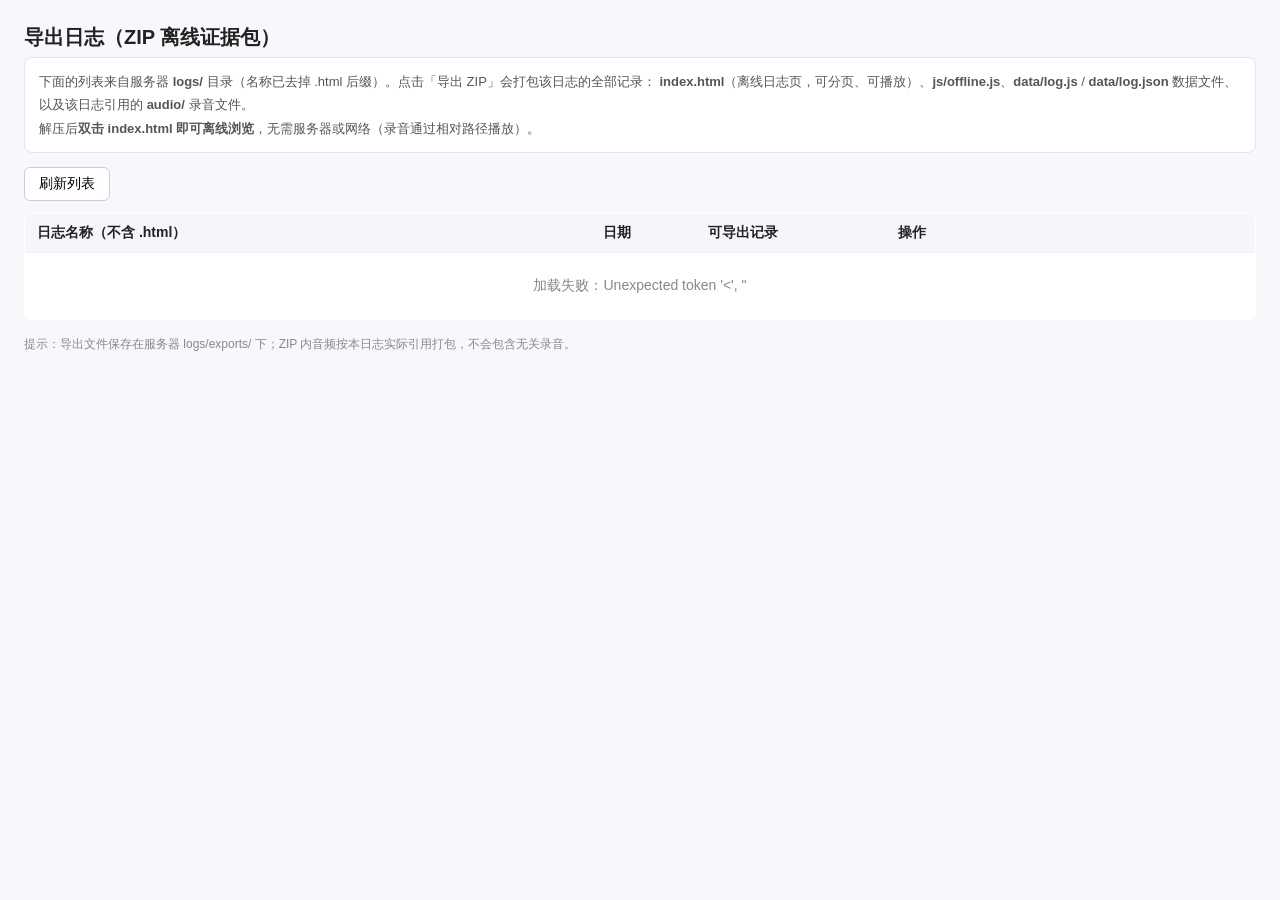
==== export_logs.html @ 8c3774aa "up 2026-11-03 22:17:28" ====
<!DOCTYPE html>
<html lang="zh-CN">
<head>
<meta charset="utf-8">
<meta name="viewport" content="width=device-width,initial-scale=1">
<title>导出日志（ZIP 离线证据包）</title>
<style>
body{font-family:-apple-system,"PingFang SC","Microsoft YaHei",sans-serif;margin:24px;color:#222;background:#f7f8fb}
h1{font-size:20px;margin:0 0 6px}
.note{color:#555;font-size:13px;line-height:1.8;background:#fff;border:1px solid #e2e6ee;border-radius:8px;padding:12px 14px;margin:0 0 14px}
.toolbar{display:flex;align-items:center;gap:12px;margin-bottom:12px}
button{font-size:14px;padding:7px 14px;border:1px solid #c8cfdb;border-radius:6px;background:#fff;cursor:pointer}
button:hover{background:#eef4ff;border-color:#8ab}
button:disabled{opacity:.55;cursor:default}
button.primary{background:#2f6fed;border-color:#2f6fed;color:#fff}
button.primary:hover{background:#1f5ed8}
#msg{font-size:13px;color:#666}
table{width:100%;border-collapse:collapse;font-size:14px;background:#fff;border:1px solid #e2e6ee;border-radius:8px;overflow:hidden}
th,td{border-bottom:1px solid #eef1f6;padding:10px 12px;text-align:left;vertical-align:middle}
th{background:#f4f6fa;font-weight:600}
td .ops{display:flex;gap:8px;flex-wrap:wrap}
td .ops a{font-size:13px;padding:6px 10px;border:1px solid #c8cfdb;border-radius:6px;text-decoration:none;color:#2f6fed;white-space:nowrap}
td .ops a:hover{background:#eef4ff}
.empty{color:#888;text-align:center;padding:24px}
.tag{display:inline-block;font-size:12px;padding:1px 6px;border-radius:4px;background:#eef4ff;color:#2f6fed;margin-left:6px}
.tag.early{background:#fff3e0;color:#c77700}
.foot{color:#888;font-size:12px;margin-top:14px;line-height:1.7}
</style>
</head>
<body>
<h1>导出日志（ZIP 离线证据包）</h1>
<p class="note">
下面的列表来自服务器 <b>logs/</b> 目录（名称已去掉 .html 后缀）。点击「导出 ZIP」会打包该日志的全部记录：
<b>index.html</b>（离线日志页，可分页、可播放）、<b>js/offline.js</b>、<b>data/log.js</b> / <b>data/log.json</b> 数据文件、以及该日志引用的 <b>audio/</b> 录音文件。<br>
解压后<b>双击 index.html 即可离线浏览</b>，无需服务器或网络（录音通过相对路径播放）。
</p>
<div class="toolbar">
  <button type="button" id="refresh">刷新列表</button>
  <span id="msg"></span>
</div>
<table>
<thead>
<tr><th style="width:46%">日志名称（不含 .html）</th><th>日期</th><th>可导出记录</th><th style="width:30%">操作</th></tr>
</thead>
<tbody id="listBody"><tr><td colspan="4" class="empty">加载中…</td></tr></tbody>
</table>
<p class="foot">提示：导出文件保存在服务器 logs/exports/ 下；ZIP 内音频按本日志实际引用打包，不会包含无关录音。</p>
<script>
(function () {
  var body = document.getElementById("listBody");
  var msg = document.getElementById("msg");
  var refresh = document.getElementById("refresh");

  function load() {
    body.innerHTML = '<tr><td colspan="4" class="empty">加载中…</td></tr>';
    fetch("/api/log/files", { cache: "no-store" })
      .then(function (r) { return r.json(); })
      .then(function (d) {
        if (!d.ok) throw new Error(d.err || "读取失败");
        render(d.files || []);
      })
      .catch(function (e) {
        body.innerHTML = '<tr><td colspan="4" class="empty">加载失败：' + e.message + '</td></tr>';
      });
  }

  function render(files) {
    body.innerHTML = "";
    if (!files.length) {
      body.innerHTML = '<tr><td colspan="4" class="empty">logs/ 下暂无可导出的日志 HTML</td></tr>';
      return;
    }
    files.forEach(function (f) {
      var tr = document.createElement("tr");

      var td1 = document.createElement("td");
      td1.textContent = f.name;
      if (f.early) {
        var t = document.createElement("span");
        t.className = "tag early";
        t.textContent = "凌晨";
        td1.appendChild(t);
      }
      tr.appendChild(td1);

      var td2 = document.createElement("td");
      td2.textContent = f.date || "--";
      tr.appendChild(td2);

      var td3 = document.createElement("td");
      td3.textContent = String(f.count == null ? 0 : f.count);
      tr.appendChild(td3);

      var td4 = document.createElement("td");
      var ops = document.createElement("div");
      ops.className = "ops";

      var open = document.createElement("a");
      open.href = "/logs/" + encodeURIComponent(f.name) + ".html";
      open.target = "_blank";
      open.rel = "noopener";
      open.textContent = "打开在线日志";
      ops.appendChild(open);

      var btn = document.createElement("button");
      btn.type = "button";
      btn.className = "primary";
      btn.textContent = "导出 ZIP";
      btn.onclick = function () { exportZip(f.name, btn); };
      ops.appendChild(btn);

      td4.appendChild(ops);
      tr.appendChild(td4);
      body.appendChild(tr);
    });
  }

  function exportZip(name, btn) {
    btn.disabled = true;
    msg.textContent = "正在打包 " + name + " …";
    fetch("/api/log/zip?name=" + encodeURIComponent(name), { cache: "no-store" })
      .then(function (r) { return r.json(); })
      .then(function (d) {
        if (!d.ok) throw new Error(d.err || "导出失败");
        msg.textContent = "已打包 " + d.count + " 条记录、" + d.audio + " 个录音（" +
          (d.size / 1048576).toFixed(1) + " MB），开始下载…";
        var a = document.createElement("a");
        a.href = d.url;
        a.download = "";
        document.body.appendChild(a);
        a.click();
        document.body.removeChild(a);
        setTimeout(function () { msg.textContent = "已生成：" + d.url; }, 800);
      })
      .catch(function (e) { msg.textContent = "导出失败：" + e.message; })
      .then(function () { btn.disabled = false; });
  }

  refresh.onclick = load;
  load();
})();
</script>
</body>
</html>
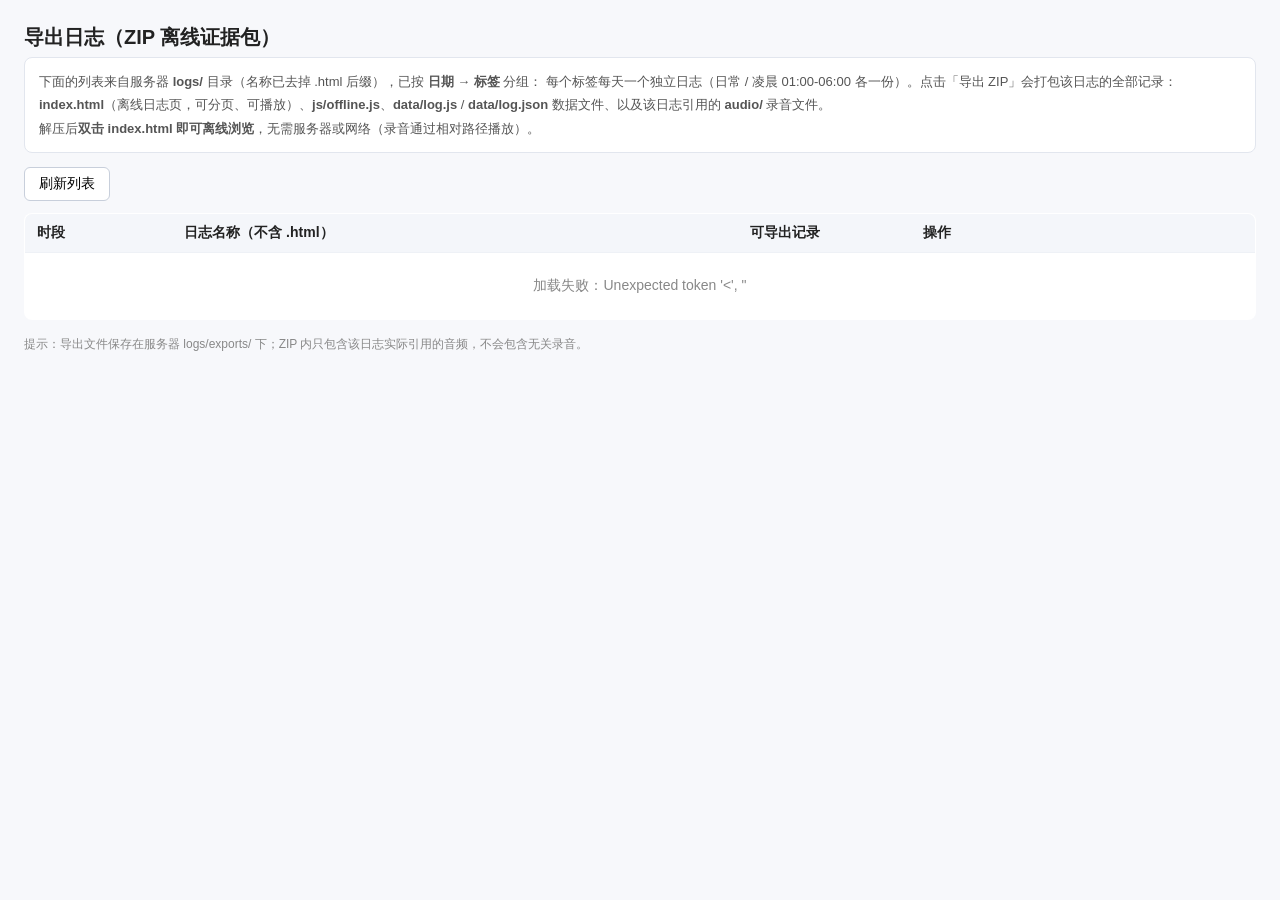
==== commit 3e3c681a: "修复日志标签分类 2026-11-06 10:00:56" ====
--- a/export_logs.html
+++ b/export_logs.html
@@ -18,6 +18,8 @@
 table{width:100%;border-collapse:collapse;font-size:14px;background:#fff;border:1px solid #e2e6ee;border-radius:8px;overflow:hidden}
 th,td{border-bottom:1px solid #eef1f6;padding:10px 12px;text-align:left;vertical-align:middle}
 th{background:#f4f6fa;font-weight:600}
+tr.grp-date td{background:#eaf1ff;color:#1f4fa8;font-weight:600;font-size:14px;padding:9px 12px}
+tr.grp-tag td{background:#f7f9fc;color:#41506b;font-weight:600;font-size:13px;padding:7px 12px}
 td .ops{display:flex;gap:8px;flex-wrap:wrap}
 td .ops a{font-size:13px;padding:6px 10px;border:1px solid #c8cfdb;border-radius:6px;text-decoration:none;color:#2f6fed;white-space:nowrap}
 td .ops a:hover{background:#eef4ff}
@@ -30,7 +32,8 @@
 <body>
 <h1>导出日志（ZIP 离线证据包）</h1>
 <p class="note">
-下面的列表来自服务器 <b>logs/</b> 目录（名称已去掉 .html 后缀）。点击「导出 ZIP」会打包该日志的全部记录：
+下面的列表来自服务器 <b>logs/</b> 目录（名称已去掉 .html 后缀），已按 <b>日期 → 标签</b> 分组：
+每个标签每天一个独立日志（日常 / 凌晨 01:00-06:00 各一份）。点击「导出 ZIP」会打包该日志的全部记录：
 <b>index.html</b>（离线日志页，可分页、可播放）、<b>js/offline.js</b>、<b>data/log.js</b> / <b>data/log.json</b> 数据文件、以及该日志引用的 <b>audio/</b> 录音文件。<br>
 解压后<b>双击 index.html 即可离线浏览</b>，无需服务器或网络（录音通过相对路径播放）。
 </p>
@@ -40,11 +43,11 @@
 </div>
 <table>
 <thead>
-<tr><th style="width:46%">日志名称（不含 .html）</th><th>日期</th><th>可导出记录</th><th style="width:30%">操作</th></tr>
+<tr><th style="width:12%">时段</th><th style="width:46%">日志名称（不含 .html）</th><th style="width:14%">可导出记录</th><th style="width:28%">操作</th></tr>
 </thead>
 <tbody id="listBody"><tr><td colspan="4" class="empty">加载中…</td></tr></tbody>
 </table>
-<p class="foot">提示：导出文件保存在服务器 logs/exports/ 下；ZIP 内音频按本日志实际引用打包，不会包含无关录音。</p>
+<p class="foot">提示：导出文件保存在服务器 logs/exports/ 下；ZIP 内只包含该日志实际引用的音频，不会包含无关录音。</p>
 <script>
 (function () {
   var body = document.getElementById("listBody");
@@ -64,54 +67,97 @@
       });
   }
 
+  function groupRow(text, cls) {
+    var tr = document.createElement("tr");
+    tr.className = cls;
+    var td = document.createElement("td");
+    td.colSpan = 4;
+    td.textContent = text;
+    tr.appendChild(td);
+    return tr;
+  }
+
+  function fileRow(f) {
+    var tr = document.createElement("tr");
+
+    var tdPeriod = document.createElement("td");
+    tdPeriod.textContent = f.early ? "凌晨 01:00-06:00" : "日常";
+    if (f.early) {
+      var et = document.createElement("span");
+      et.className = "tag early";
+      et.textContent = "凌晨";
+      tdPeriod.appendChild(et);
+    }
+    tr.appendChild(tdPeriod);
+
+    var tdName = document.createElement("td");
+    tdName.textContent = f.name;
+    tr.appendChild(tdName);
+
+    var tdCount = document.createElement("td");
+    tdCount.textContent = String(f.count == null ? 0 : f.count);
+    tr.appendChild(tdCount);
+
+    var tdOps = document.createElement("td");
+    var ops = document.createElement("div");
+    ops.className = "ops";
+
+    var open = document.createElement("a");
+    open.href = "/logs/" + encodeURIComponent(f.name) + ".html";
+    open.target = "_blank";
+    open.rel = "noopener";
+    open.textContent = "打开在线日志";
+    ops.appendChild(open);
+
+    var btn = document.createElement("button");
+    btn.type = "button";
+    btn.className = "primary";
+    btn.textContent = "导出 ZIP";
+    btn.onclick = function () { exportZip(f.name, btn); };
+    ops.appendChild(btn);
+
+    tdOps.appendChild(ops);
+    tr.appendChild(tdOps);
+    return tr;
+  }
+
   function render(files) {
     body.innerHTML = "";
     if (!files.length) {
       body.innerHTML = '<tr><td colspan="4" class="empty">logs/ 下暂无可导出的日志 HTML</td></tr>';
       return;
     }
+    // 按日期分组（接口已按日期倒序、标签升序返回）
+    var dates = [];
+    var byDate = {};
     files.forEach(function (f) {
-      var tr = document.createElement("tr");
+      var d = f.date || "--";
+      if (!byDate[d]) { byDate[d] = []; dates.push(d); }
+      byDate[d].push(f);
+    });
 
-      var td1 = document.createElement("td");
-      td1.textContent = f.name;
-      if (f.early) {
-        var t = document.createElement("span");
-        t.className = "tag early";
-        t.textContent = "凌晨";
-        td1.appendChild(t);
-      }
-      tr.appendChild(td1);
+    dates.forEach(function (date) {
+      var items = byDate[date];
+      // 同一日期内再按标签分组（标签为空的是历史未分标签日志）
+      var tags = [];
+      var byTag = {};
+      items.forEach(function (f) {
+        var t = f.tag || "";
+        if (!byTag[t]) { byTag[t] = []; tags.push(t); }
+        byTag[t].push(f);
+      });
 
-      var td2 = document.createElement("td");
-      td2.textContent = f.date || "--";
-      tr.appendChild(td2);
+      body.appendChild(groupRow(
+        "📅 " + date + " · " + tags.length + " 个标签 · " + items.length + " 个日志",
+        "grp-date"));
 
-      var td3 = document.createElement("td");
-      td3.textContent = String(f.count == null ? 0 : f.count);
-      tr.appendChild(td3);
-
-      var td4 = document.createElement("td");
-      var ops = document.createElement("div");
-      ops.className = "ops";
-
-      var open = document.createElement("a");
-      open.href = "/logs/" + encodeURIComponent(f.name) + ".html";
-      open.target = "_blank";
-      open.rel = "noopener";
-      open.textContent = "打开在线日志";
-      ops.appendChild(open);
-
-      var btn = document.createElement("button");
-      btn.type = "button";
-      btn.className = "primary";
-      btn.textContent = "导出 ZIP";
-      btn.onclick = function () { exportZip(f.name, btn); };
-      ops.appendChild(btn);
-
-      td4.appendChild(ops);
-      tr.appendChild(td4);
-      body.appendChild(tr);
+      tags.forEach(function (t) {
+        var tagItems = byTag[t];
+        body.appendChild(groupRow(
+          "🏷 " + (t || "（全部标签 · 历史日志）") + " · " + tagItems.length + " 个日志",
+          "grp-tag"));
+        tagItems.forEach(function (f) { body.appendChild(fileRow(f)); });
+      });
     });
   }
 
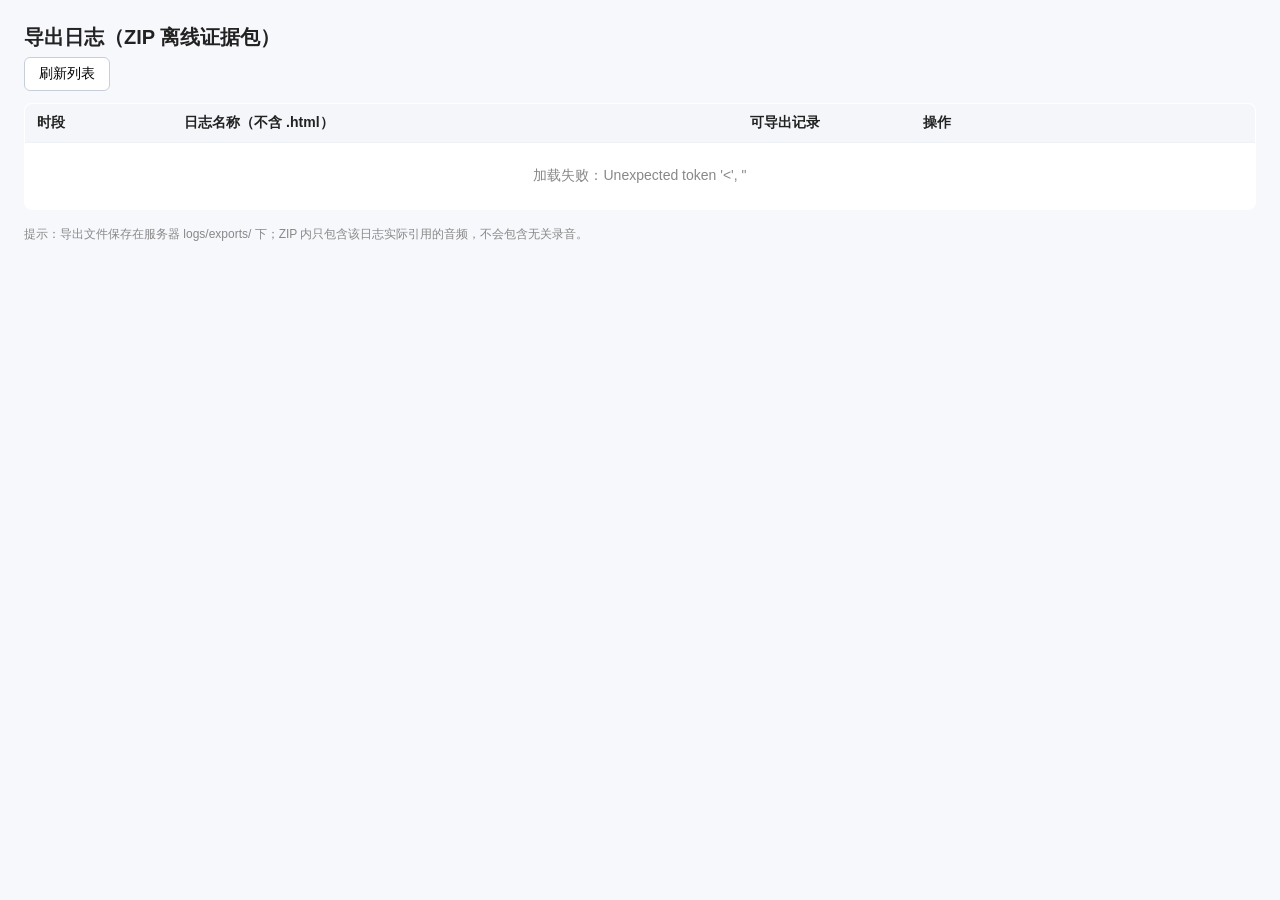
==== commit 9bb4a6ab: "优化碎片化问题 2026-11-14 12:49:07" ====
--- a/export_logs.html
+++ b/export_logs.html
@@ -31,12 +31,6 @@
 </head>
 <body>
 <h1>导出日志（ZIP 离线证据包）</h1>
-<p class="note">
-下面的列表来自服务器 <b>logs/</b> 目录（名称已去掉 .html 后缀），已按 <b>日期 → 标签</b> 分组：
-每个标签每天一个独立日志（日常 / 凌晨 01:00-06:00 各一份）。点击「导出 ZIP」会打包该日志的全部记录：
-<b>index.html</b>（离线日志页，可分页、可播放）、<b>js/offline.js</b>、<b>data/log.js</b> / <b>data/log.json</b> 数据文件、以及该日志引用的 <b>audio/</b> 录音文件。<br>
-解压后<b>双击 index.html 即可离线浏览</b>，无需服务器或网络（录音通过相对路径播放）。
-</p>
 <div class="toolbar">
   <button type="button" id="refresh">刷新列表</button>
   <span id="msg"></span>
